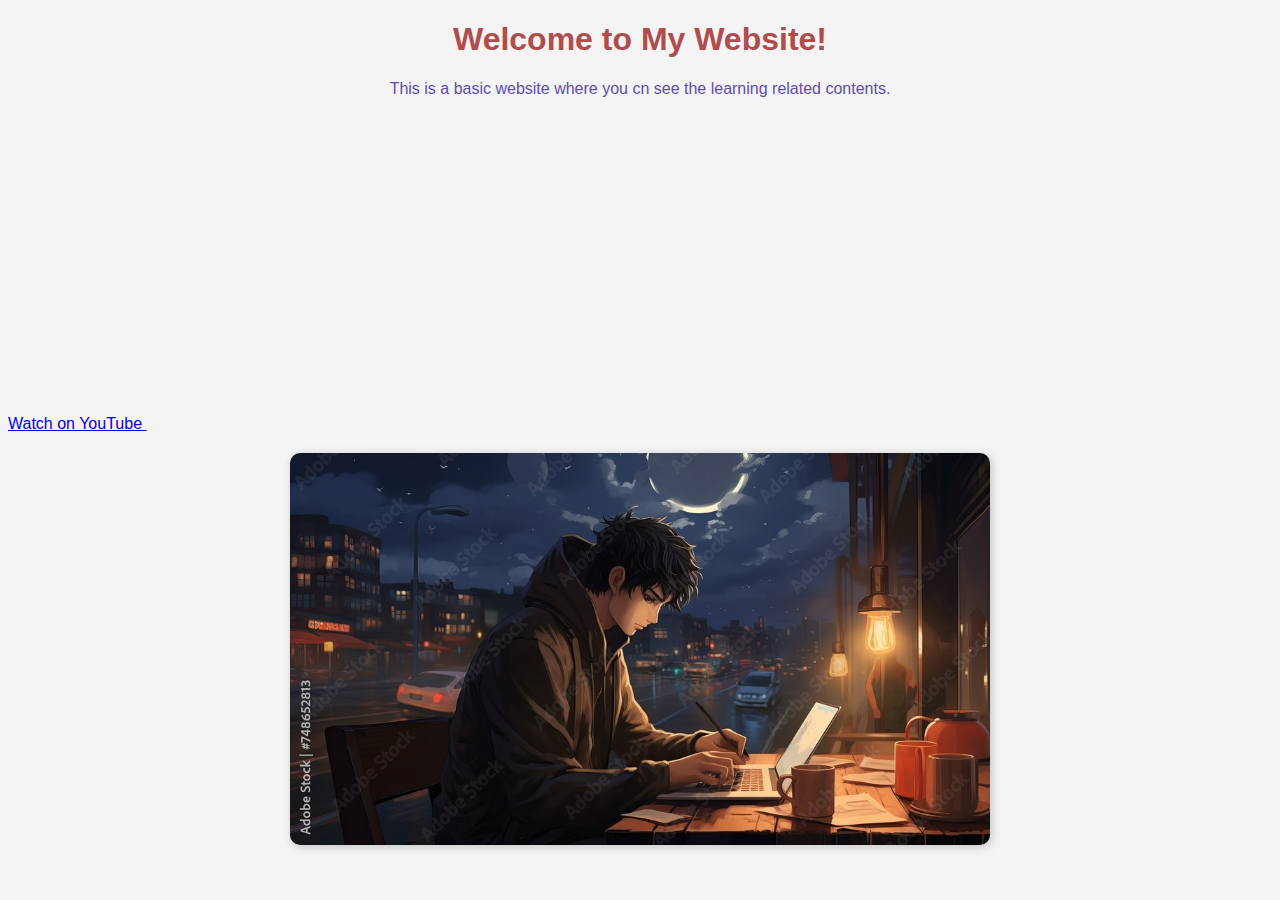
==== index.html @ c4d3cd85 "Initial commit" ====
<!DOCTYPE html>
<html lang="en">
<head>
    <meta charset="UTF-8">
    <meta name="viewport" content="width=device-width, initial-scale=1.0">
    <title>My Website</title>
    <link rel="stylesheet" href="style.css">
</head>
<body>
    
    <h1>Welcome to My Website!</h1>
    <p>This is a basic website where you cn see the learning related contents.</p>
    <script src="script.js"></script>
    <a href="https://youtu.be/_jz2nC267Ik" target="_blank">
        Watch on YouTube
    </a>
    <iframe width="560" height="315" 
    src="https://youtu.be/_jz2nC267Ik" 
    frameborder="0" 
    allowfullscreen>
</iframe>

</body>
</html>

<img src="images/wallpaper.jpg" alt="wallpaper" width="700">
---- style.css ----
body {
    font-family: Arial, sans-serif;
    background-color: #f4f4f4;
    color: #4f129e;
}

h1 {
    color: #af4c4c;
    text-align: center;
}
p{
    color: #604caf;
    text-align: center;
}
img {
    display: block;
    margin: 20px auto;
    border-radius: 10px;
    box-shadow: 2px 2px 10px rgba(0, 0, 0, 0.2);
}
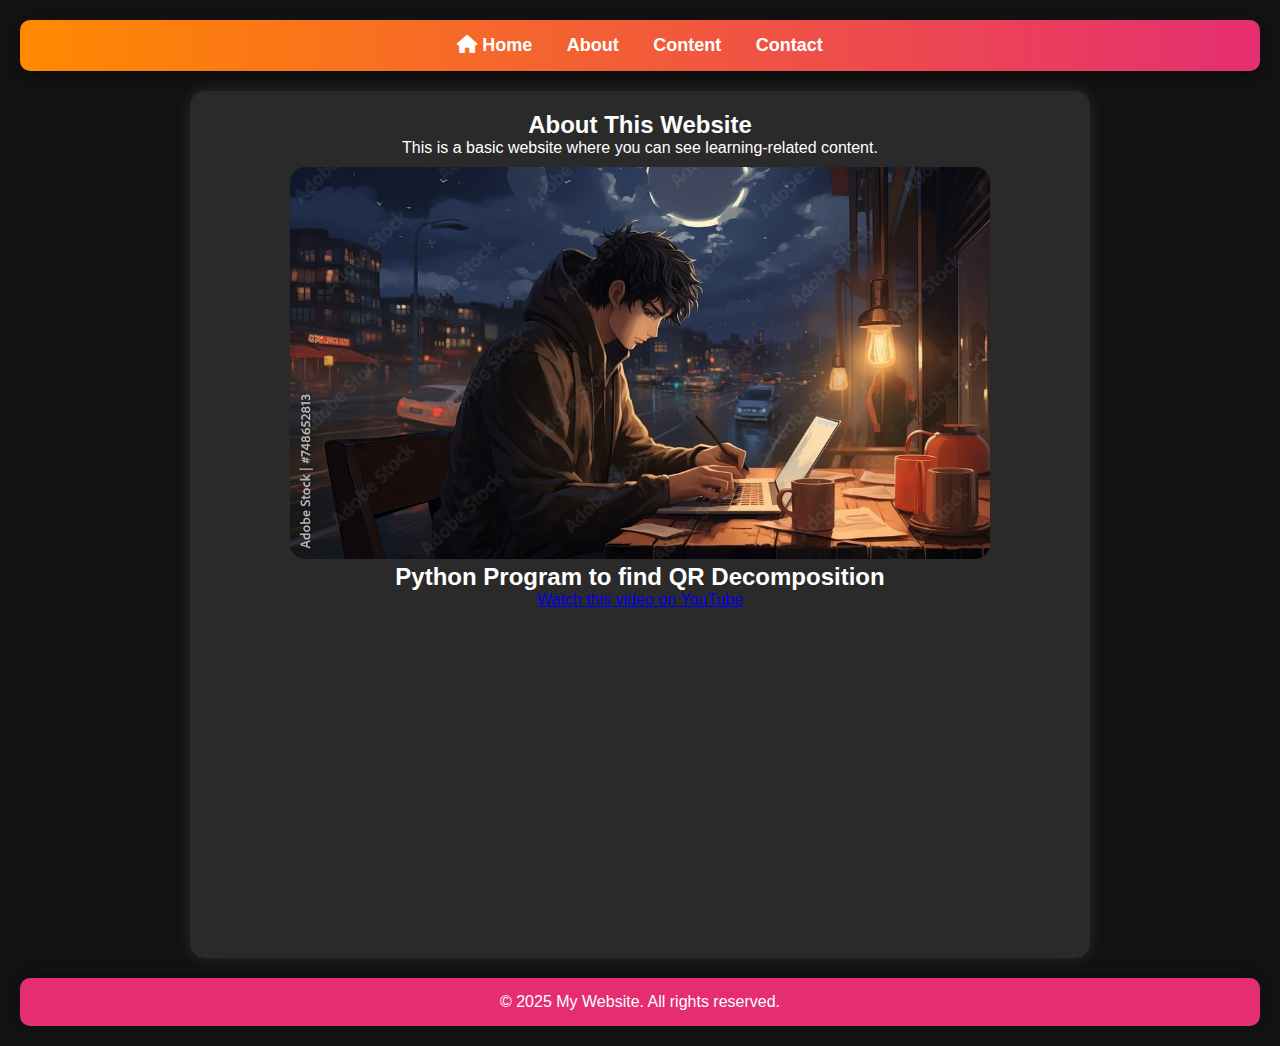
==== commit 92f20b5a: "changed" ====
--- a/index.html
+++ b/index.html
@@ -5,22 +5,51 @@
     <meta name="viewport" content="width=device-width, initial-scale=1.0">
     <title>My Website</title>
     <link rel="stylesheet" href="style.css">
+    <link rel="stylesheet" href="https://cdnjs.cloudflare.com/ajax/libs/font-awesome/6.0.0/css/all.min.css">
 </head>
 <body>
-    
-    <h1>Welcome to My Website!</h1>
-    <p>This is a basic website where you cn see the learning related contents.</p>
+
+    <header>
+        <nav>
+            <ul>
+                <li><a href="home.html"><i class="fas fa-home"></i> Home</a></li>
+                <li><a href="#about">About</a></li>
+                <li><a href="#content">Content</a></li>
+                <li><a href="#contact">Contact</a></li>
+            </ul>
+        </nav>
+    </header>
+
+    <main>
+        <section id="about">
+            <h2>About This Website</h2>
+            <p>This is a basic website where you can see learning-related content.</p>
+        </section>
+
+        <section class="media-container">
+            <div class="image-container">
+                
+                <img src="images/wallpaper.jpg" alt="wallpaper" width="700">
+            </div>
+
+            <div class="video-container">
+                <h2>Python Program to find QR Decomposition</h2>
+                <a href="https://youtu.be/_jz2nC267Ik" target="_blank">Watch this video on YouTube</a>
+                <iframe 
+                    width="560" 
+                    height="315" 
+                    src="https://www.youtube.com/embed/_jz2nC267Ik" 
+                    frameborder="0" 
+                    allowfullscreen>
+                </iframe>
+            </div>
+        </section>
+    </main>
+
+    <footer>
+        <p>&copy; 2025 My Website. All rights reserved.</p>
+    </footer>
+
     <script src="script.js"></script>
-    <a href="https://youtu.be/_jz2nC267Ik" target="_blank">
-        Watch on YouTube
-    </a>
-    <iframe width="560" height="315" 
-    src="https://youtu.be/_jz2nC267Ik" 
-    frameborder="0" 
-    allowfullscreen>
-</iframe>
-
 </body>
 </html>
-
-<img src="images/wallpaper.jpg" alt="wallpaper" width="700">
--- a/style.css
+++ b/style.css
@@ -1,21 +1,88 @@
-body {
-    font-family: Arial, sans-serif;
-    background-color: #f4f4f4;
-    color: #4f129e;
+/* Reset default margins and padding */
+* {
+    margin: 0;
+    padding: 0;
+    box-sizing: border-box;
+    font-family: 'Poppins', sans-serif;
 }
 
-h1 {
-    color: #af4c4c;
+body {
+    background-color: #121212;
+    color: #fff;
     text-align: center;
-}
-p{
-    color: #604caf;
-    text-align: center;
-}
-img {
-    display: block;
-    margin: 20px auto;
-    border-radius: 10px;
-    box-shadow: 2px 2px 10px rgba(0, 0, 0, 0.2);
+    padding: 20px;
+    transition: background 0.3s ease-in-out;
 }
 
+header {
+    background: linear-gradient(90deg, #ff8a00, #e52e71);
+    color: white;
+    padding: 15px;
+    border-radius: 10px;
+    box-shadow: 0 4px 10px rgba(0, 0, 0, 0.3);
+}
+
+nav ul {
+    list-style: none;
+    padding: 0;
+}
+
+nav ul li {
+    display: inline;
+    margin: 0 15px;
+}
+
+nav ul li a {
+    color: white;
+    text-decoration: none;
+    font-size: 18px;
+    font-weight: bold;
+    transition: color 0.3s;
+}
+
+nav ul li a:hover {
+    color: #35210a;
+}
+
+main {
+    margin: 20px auto;
+    max-width: 900px;
+    background: rgba(255, 255, 255, 0.1);
+    padding: 20px;
+    border-radius: 15px;
+    box-shadow: 0 0 15px rgba(255, 255, 255, 0.1);
+    transition: all 0.3s ease-in-out;
+}
+
+img {
+    max-width: 100%;
+    height: auto;
+    border-radius: 15px;
+    margin-top: 10px;
+    transition: transform 0.3s ease-in-out;
+}
+
+img:hover {
+    transform: scale(1.05);
+}
+
+iframe {
+    margin-top: 10px;
+    width: 100%;
+    height: 315px;
+    border-radius: 10px;
+    transition: transform 0.3s ease-in-out;
+}
+
+iframe:hover {
+    transform: scale(1.03);
+}
+
+footer {
+    margin-top: 20px;
+    padding: 15px;
+    background: #e52e71;
+    color: white;
+    border-radius: 10px;
+    box-shadow: 0 -4px 10px rgba(0, 0, 0, 0.3);
+}
